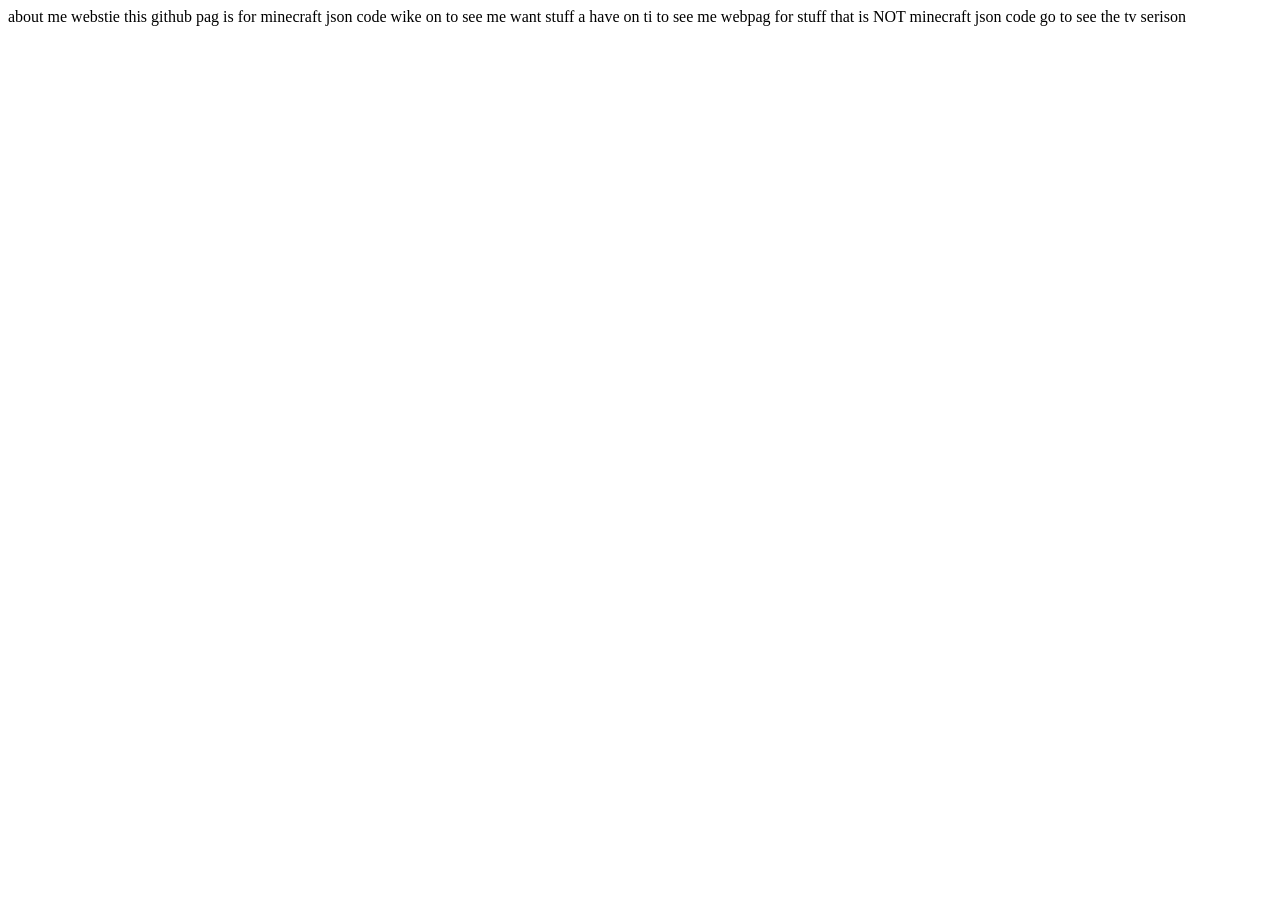
==== about/index.html @ 5e95f7ad "Create about page with basic HTML content Initial HTML structure for about page with links." ====
<!DOCTYPE html>
<html lang="en">
<head>
    <meta charset="UTF-8">
    <meta name="viewport" content="width=device-width, initial-scale=1.0">
    <title>Document</title>
</head>
<body>
about me webstie this github pag is for minecraft json code wike on to see me want stuff a have on ti 
  to see me webpag for stuff that is NOT minecraft json code go <a herf="https://minecraftjsoncode.github.io/personnalwebsite"></a>
to see the tv serison 
  <a herf="https://minecraftjsoncode.github.io/personnalwebsite/tv/"></a>
</body>
</html>
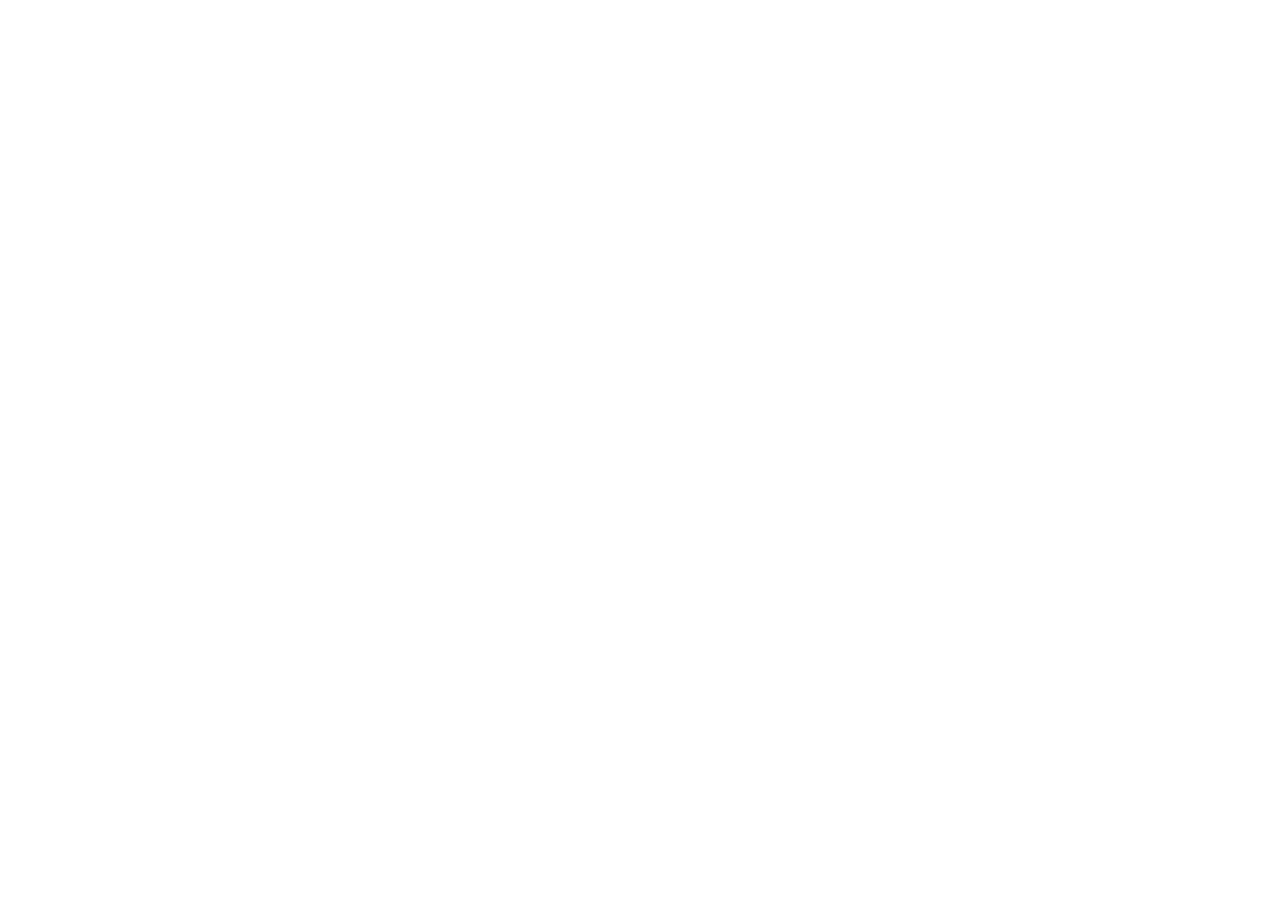
==== commit 7ab9b405: "Fix typos and enhance content in index.htmlghfgh Corrected typos and improved clarity in the content" ====
--- a/about/index.html
+++ b/about/index.html
@@ -6,9 +6,7 @@
     <title>Document</title>
 </head>
 <body>
-about me webstie this github pag is for minecraft json code wike on to see me want stuff a have on ti 
-  to see me webpag for stuff that is NOT minecraft json code go <a herf="https://minecraftjsoncode.github.io/personnalwebsite"></a>
-to see the tv serison 
+
   <a herf="https://minecraftjsoncode.github.io/personnalwebsite/tv/"></a>
 </body>
 </html>
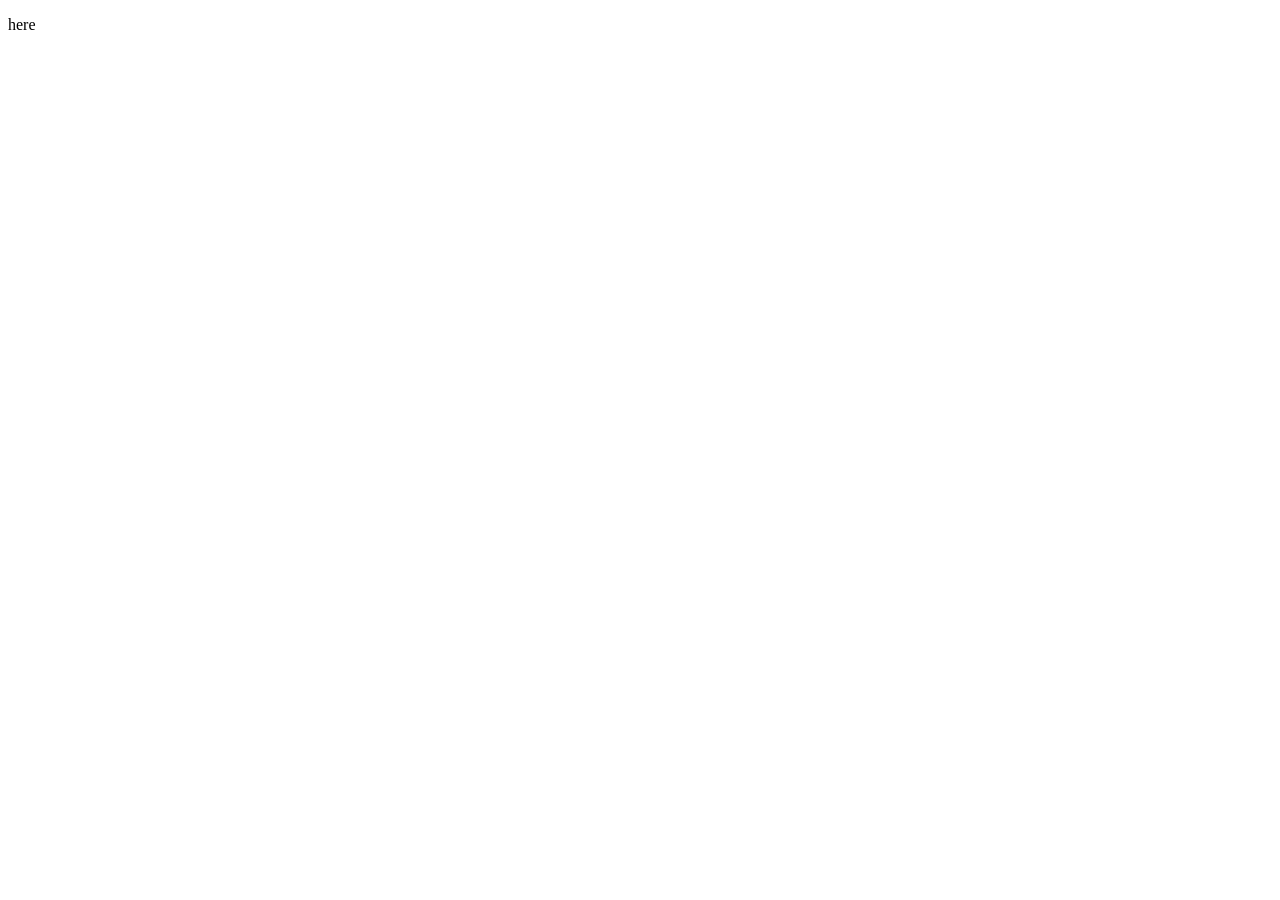
==== commit e4e169e4: "gfdg" ====
--- a/about/index.html
+++ b/about/index.html
@@ -6,7 +6,7 @@
     <title>Document</title>
 </head>
 <body>
-
-  <a herf="https://minecraftjsoncode.github.io/personnalwebsite/tv/"></a>
+<p about this pag to get the json code for ></p> <a herf="https://minecraftjsoncode.github.io/jsoncodemc/11w49a.json">here</a>
+    
 </body>
 </html>
